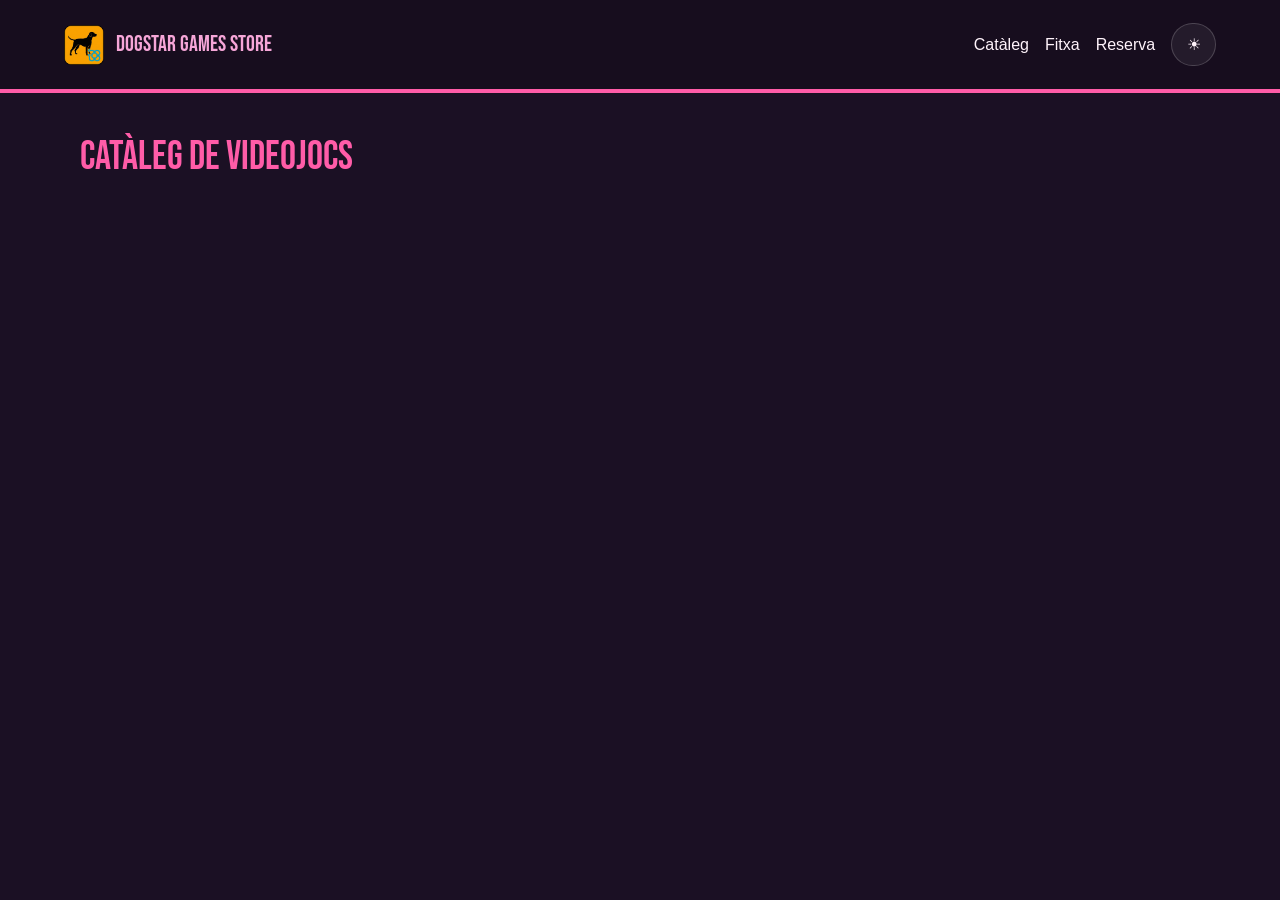
==== html/index.html @ 6b09223d ".js de Tema i Cataleg, done" ====
<!DOCTYPE html>
<html lang="ca">
    <head>
        <meta charset="UTF-8">
        <title>Dogstar Games Store</title>
        <meta name="description" content="Catàleg de videojocs de Rockstar Games">
        <meta name="viewport" content="width=device-width, initial-scale=1.0">
        <meta property="og:title" content="Dogstar Games Store">
        <link rel="stylesheet" href="../css/estils.css">
        <script src="../js/cataleg.js" defer></script>
        <script src="../js/tema.js" defer></script>
    </head>

    <body>
        <header class="site-header">
            <a href="index.html" class="logo" aria-label="Anar al catàleg de videojocs">
                <img src="../img/logo dogstar.png" alt="Logo Dogstar Games Store" width="40" height="40">
                <h1>DOGSTAR GAMES STORE</h1>
            </a>
            <nav class="main-nav">
                <a href="index.html">Catàleg</a>
                <a href="fitxa.html">Fitxa</a>
                <a href="reserva.html">Reserva</a>
                <button id="tema-toggle" class="theme-toggle" aria-label="Canviar tema">☀︎</button>
            </nav>
        </header>

        <main id="cataleg">
            <h2 class="catalog-title">Catàleg de videojocs</h2>
            <!-- Les targetes es generen amb JavaScript (js/cataleg.js) -->
            <div id="contenidor-jocs" class="catalog"></div>
        </main>
    </body>

</html>
---- css/estils.css ----
@import url("https://fonts.googleapis.com/css2?family=Bebas+Neue&display=swap");

* {
    box-sizing: border-box;
}

:root {
    --fons: #1b1024;
    --superficie: #2d1a38;
    --text: #fff3fb;
    --textSuau: #dbc3df;
    --lila: #a65bd4;
    --rosa: #ff5ca8;
    --rosaClar: #f6a6d8;
    --text-font: Arial, sans-serif;
    --title-font: "Bebas Neue", Impact, "Arial Narrow Bold", sans-serif;
    --capcalera: #170d1e;
}

body {
    margin: 0;
    background: var(--fons);
    color: var(--text);
    font-family: var(--text-font);
    line-height: 1.6;
    transition: background-color 0.25s ease, color 0.25s ease;
}

body.light-mode {
    --fons: #f9d9ea;
    --superficie: #fff2f8;
    --text: #3a1635;
    --textSuau: #714f6d;
    --lila: #b34dd4;
    --rosa: #ee5e9f;
    --rosaClar: #f7bfd8;
    --capcalera: #ffa3d4;
}

.site-header,
.logo,
.main-nav {
    display: flex;
    align-items: center;
}

.site-header {
    justify-content: space-between;
    flex-wrap: wrap;
    gap: 1rem;
    padding: 1rem 5%;
    background: var(--capcalera);
    border-bottom: .25rem solid var(--rosa);
}

.logo {
    gap: .75rem;
    color: inherit;
    text-decoration: none;
    outline: none;
}

.logo:visited,
.logo:hover,
.logo:focus,
.logo:active {
    color: inherit;
    text-decoration: none;
    outline: none;
    background: transparent;
}

.logo h1 { color: var(--rosaClar); font: 1.4rem var(--title-font); text-transform: uppercase; }
.main-nav { flex-wrap: wrap; gap: 1rem; }
.main-nav a { color: var(--text); text-decoration: none; }
.main-nav a:hover { color: var(--rosaClar); }

main {
    width: 90%;
    max-width: 70rem;
    margin: 2rem auto;
}

#reserva { max-width: 42rem; }

.catalog {
    display: grid;
    max-width: 76rem;
    grid-template-columns: repeat(auto-fit, minmax(15rem, 1fr));
    gap: 1rem;
}

.catalog-title {
    grid-column: 1 / -1;
    margin: 0;
    font-size: 2.5rem;
}

/* Les targetes del catàleg són <article>, la resta de blocs són <section> */
section,
article {
    margin-bottom: 1.5rem;
    padding: 1.25rem;
    background: var(--superficie);
    border-left: .3rem solid var(--lila);
    border-radius: 1rem;
}

.catalog article { margin: 0; border-left-color: var(--rosa); }

/* Estoc baix: té més pes que .catalog article perquè porta dues classes */
.catalog .estoc-baix { border-left-color: #e67e22; }
.esgotat { color: #e74c3c; font-weight: 700; text-transform: uppercase; }

h2 { color: var(--rosa); }
h3 { color: var(--lila); }
h2 {
    font-family: var(--title-font);
    font-size: 1.8rem;
    font-weight: normal;
    text-transform: uppercase;
}
p { color: var(--textSuau); }
.catalog h3 { color: var(--textSuau); }

.game-header {
    display: flex;
    justify-content: space-between;
    align-items: center;
    gap: .75rem;
    margin-bottom: .5rem;
    min-width: 0;
}

.game-header h2 {
    margin: 0;
    flex: 1;
    min-width: 0;
}

.rating {
    display: inline-flex;
    align-items: center;
    justify-content: center;
    gap: .35rem;
    padding: .5rem .8rem;
    border-radius: 999px;
    border: 1px solid rgba(244, 201, 93, 0.6);
    background: rgba(244, 201, 93, 0.18);
    color: #f4c95d;
    font-weight: 700;
    font-size: .82rem;
    line-height: 1;
    white-space: nowrap;
    flex-shrink: 0;
}

.rating-pending {
    background: #dfe7f4;
    border-color: rgba(27, 16, 36, 0.2);
    color: #1b1024;
}

.badge-row {
    display: flex;
    flex-wrap: wrap;
    gap: .5rem;
    margin: .5rem 0 1rem;
}

.badge {
    display: inline-block;
    padding: .35rem .75rem;
    border-radius: 999px;
    font-size: .72rem;
    font-weight: 700;
    letter-spacing: .04em;
    text-transform: uppercase;
    line-height: 1.2;
}

.badge-popular {
    background: #f4c95d;
    color: #1b1024;
}

.badge-upcoming {
    background: #4aa3ff;
    color: #ffffff;
}

.fitxa-table {
    width: 100%;
    margin-top: 1.25rem;
    border-collapse: collapse;
    background: rgba(255, 255, 255, 0.02);
    border-radius: .75rem;
    overflow: hidden;
}

.fitxa-table th,
.fitxa-table td {
    padding: .7rem .9rem;
    text-align: left;
    border-bottom: 1px solid rgba(255, 255, 255, 0.08);
    color: var(--textSuau);
}

.platform-badge {
    display: inline-block;
    margin-right: .5rem;
    padding: .25rem .55rem;
    border-radius: 999px;
    background: rgba(255, 255, 255, 0.06);
    border: 1px solid rgba(255, 255, 255, 0.12);
    color: var(--textSuau);
    font-size: .78rem;
    font-weight: 700;
    line-height: 1.4;
}

.platform-badge--primary {
    background: rgba(76, 154, 255, 0.18);
    border-color: rgba(76, 154, 255, 0.5);
    color: #b8d7ff;
    box-shadow: inset 0 0 0 1px rgba(184, 215, 255, 0.15);
}

.fitxa-table th {
    width: 35%;
    color: var(--text);
    font-weight: bold;
    background: rgba(166, 91, 212, 0.08);
}

.fitxa-table tr:last-child th,
.fitxa-table tr:last-child td {
    border-bottom: 0;
}

img, video { max-width: 100%; height: auto; }
.catalog img { display: block; width: auto; margin: .5rem auto; }
#fitxa img,
#fitxa video {
    display: block;
    margin: 0 auto;
    max-width: 100%;
    height: auto;
}

form {
    padding: 1.25rem;
    border-top: .25rem solid var(--rosaClar);
    border-radius: 1rem;
}
input:not([type="checkbox"]), select, textarea {
    width: 100%;
    margin: .3rem 0 1rem;
    padding: .65rem;
    color: var(--text);
    background: var(--superficie);
    border: 1px solid var(--textSuau);
    border-radius: .75rem;
    font: inherit;
}
select, option {
    color: var(--text);
    background: var(--superficie);
}

button {
    padding: .7rem 1rem;
    color: #fff;
    background: var(--lila);
    border: 0;
    border-radius: .75rem;
    cursor: pointer;
}
button:hover { background: var(--rosa); }

.theme-toggle {
    padding: .5rem .9rem;
    border-radius: 999px;
    border: 1px solid rgba(255,255,255,0.18);
    background: rgba(255,255,255,0.06);
    color: var(--text);
    font: inherit;
    transition: all 0.2s ease;
}

/* ===== Ajustos del mode clar ===== */
body.light-mode .theme-toggle {
    border-color: rgba(140, 42, 92, 0.2);
    background: rgba(238, 94, 159, 0.2);
    color: #4a1737;
}

body.light-mode .fitxa-table th,
body.light-mode .fitxa-table td {
    border-bottom-color: rgba(58, 22, 53, 0.15);
}

body.light-mode .platform-badge {
    background: rgba(58, 22, 53, 0.06);
    border-color: rgba(58, 22, 53, 0.2);
}

body.light-mode .platform-badge--primary {
    background: rgba(76, 154, 255, 0.15);
    border-color: rgba(26, 79, 153, 0.5);
    color: #1a4f99;
    box-shadow: none;
}

body.light-mode .rating:not(.rating-pending) {
    color: #8a5a00;
    border-color: rgba(138, 90, 0, 0.5);
    background: rgba(244, 201, 93, 0.3);
}

body.light-mode .logo h1 {
    color: var(--text);
}

footer {
    padding: 1rem;
    color: var(--text);
    background: var(--capcalera);
    text-align: center;
}

@media (max-width: 40rem) {
    .site-header { align-items: flex-start; flex-direction: column; }
    .catalog { grid-template-columns: 1fr; }
}
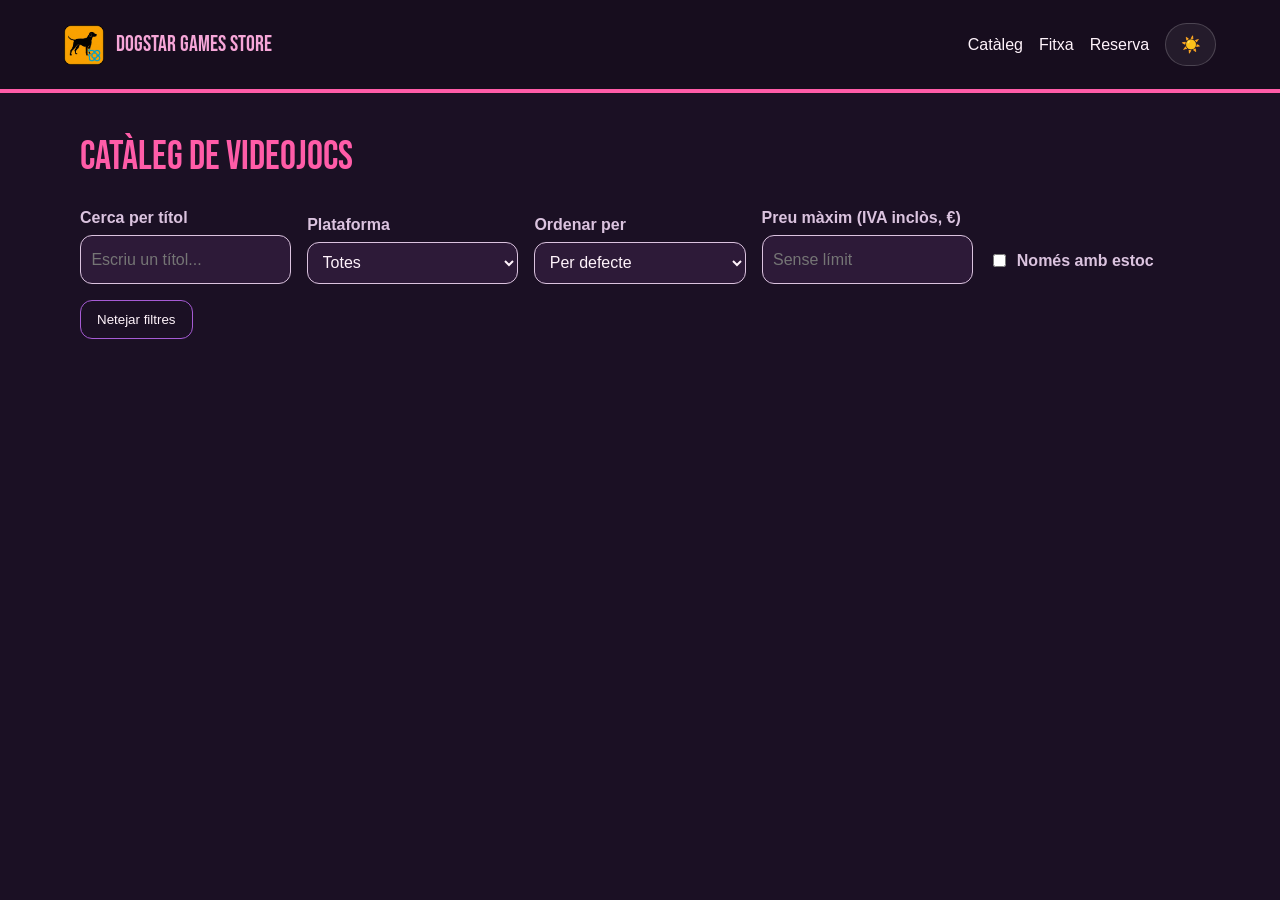
==== commit 2cc7bbc2: "RA3: catàleg dinàmic, filtres, formulari i mode fosc" ====
--- a/html/index.html
+++ b/html/index.html
@@ -1,35 +1,93 @@
 <!DOCTYPE html>
 <html lang="ca">
-    <head>
-        <meta charset="UTF-8">
-        <title>Dogstar Games Store</title>
-        <meta name="description" content="Catàleg de videojocs de Rockstar Games">
-        <meta name="viewport" content="width=device-width, initial-scale=1.0">
-        <meta property="og:title" content="Dogstar Games Store">
-        <link rel="stylesheet" href="../css/estils.css">
-        <script src="../js/cataleg.js" defer></script>
-        <script src="../js/tema.js" defer></script>
-    </head>
 
-    <body>
-        <header class="site-header">
-            <a href="index.html" class="logo" aria-label="Anar al catàleg de videojocs">
-                <img src="../img/logo dogstar.png" alt="Logo Dogstar Games Store" width="40" height="40">
-                <h1>DOGSTAR GAMES STORE</h1>
-            </a>
-            <nav class="main-nav">
-                <a href="index.html">Catàleg</a>
-                <a href="fitxa.html">Fitxa</a>
-                <a href="reserva.html">Reserva</a>
-                <button id="tema-toggle" class="theme-toggle" aria-label="Canviar tema">☀︎</button>
-            </nav>
-        </header>
+<head>
+    <meta charset="UTF-8">
+    <title>Dogstar Games Store</title>
+    <meta name="description" content="Catàleg de videojocs de Rockstar Games">
+    <meta name="viewport" content="width=device-width, initial-scale=1.0">
+    <meta property="og:title" content="Dogstar Games Store">
+    <link rel="stylesheet" href="../css/estils.css">
+    <script src="../js/compteenrere.js" defer></script>
+    <script src="../js/cataleg.js" defer></script>
+    <script src="../js/tema.js" defer></script>
+</head>
 
-        <main id="cataleg">
-            <h2 class="catalog-title">Catàleg de videojocs</h2>
-            <!-- Les targetes es generen amb JavaScript (js/cataleg.js) -->
-            <div id="contenidor-jocs" class="catalog"></div>
-        </main>
-    </body>
+<body>
+    <header class="site-header">
+        <a href="index.html" class="logo" aria-label="Anar al catàleg de videojocs">
+            <img src="../img/logo dogstar.png" alt="Logo Dogstar Games Store" width="40" height="40">
+            <h1>DOGSTAR GAMES STORE</h1>
+        </a>
+        <nav class="main-nav">
+            <a href="index.html">Catàleg</a>
+            <a href="fitxa.html">Fitxa</a>
+            <a href="reserva.html">Reserva</a>
+            <button id="tema-toggle" class="theme-toggle" aria-label="Canviar tema">☀️</button>
+        </nav>
+    </header>
+
+    <main id="cataleg">
+        <h2 class="catalog-title">Catàleg de videojocs</h2>
+
+        <div class="filtres">
+            <div class="filtre">
+                <label for="cerca">Cerca per títol</label>
+                <input type="text" id="cerca" placeholder="Escriu un títol...">
+            </div>
+
+            <div class="filtre">
+                <label for="filtre-plataforma">Plataforma</label>
+                <select id="filtre-plataforma">
+                    <option value="Totes">Totes</option>
+                    <option value="PC">PC</option>
+                    <option value="PS1">PS1</option>
+                    <option value="PS2">PS2</option>
+                    <option value="PS3">PS3</option>
+                    <option value="PS4">PS4</option>
+                    <option value="PS5">PS5</option>
+                    <option value="Xbox 360">Xbox 360</option>
+                    <option value="Xbox One">Xbox One</option>
+                    <option value="Xbox Series X">Xbox Series X</option>
+                    <option value="Game Boy Advance">Game Boy Advance</option>
+                    <option value="Nintendo DS">Nintendo DS</option>
+                    <option value="PSP">PSP</option>
+                </select>
+            </div>
+
+            <div class="filtre">
+                <label for="ordre">Ordenar per</label>
+                <select id="ordre">
+                    <option value="defecte">Per defecte</option>
+                    <option value="preu-asc">Preu: de menys a més</option>
+                    <option value="preu-desc">Preu: de més a menys</option>
+                    <option value="valoracio">Valoració: de més a menys</option>
+                    <option value="titol">Títol: A - Z</option>
+                </select>
+            </div>
+
+            <div class="filtre">
+                <label for="preu-maxim">Preu màxim (IVA inclòs, €)</label>
+                <input type="number" id="preu-maxim" min="0" step="1" placeholder="Sense límit">
+            </div>
+
+            <div class="filtre filtre-casella">
+                <label for="nomes-estoc">
+                    <input type="checkbox" id="nomes-estoc">
+                    Només amb estoc
+                </label>
+            </div>
+
+            <div class="filtre">
+                <button type="button" id="neteja-filtres" class="boto-secundari">Netejar filtres</button>
+            </div>
+        </div>
+
+        <p id="comptador" role="status"></p>
+        <p id="missatge-buit" class="ocult">No s'ha trobat cap joc</p>
+
+        <div id="contenidor-jocs" class="catalog"></div>
+    </main>
+</body>
 
 </html>
--- a/css/estils.css
+++ b/css/estils.css
@@ -15,6 +15,7 @@
     --text-font: Arial, sans-serif;
     --title-font: "Bebas Neue", Impact, "Arial Narrow Bold", sans-serif;
     --capcalera: #170d1e;
+    --error: #ff6b6b;
 }
 
 body {
@@ -35,6 +36,7 @@
     --rosa: #ee5e9f;
     --rosaClar: #f7bfd8;
     --capcalera: #ffa3d4;
+    --error: #c0392b;
 }
 
 .site-header,
@@ -70,10 +72,25 @@
     background: transparent;
 }
 
-.logo h1 { color: var(--rosaClar); font: 1.4rem var(--title-font); text-transform: uppercase; }
-.main-nav { flex-wrap: wrap; gap: 1rem; }
-.main-nav a { color: var(--text); text-decoration: none; }
-.main-nav a:hover { color: var(--rosaClar); }
+.logo h1 {
+    color: var(--rosaClar);
+    font: 1.4rem var(--title-font);
+    text-transform: uppercase;
+}
+
+.main-nav {
+    flex-wrap: wrap;
+    gap: 1rem;
+}
+
+.main-nav a {
+    color: var(--text);
+    text-decoration: none;
+}
+
+.main-nav a:hover {
+    color: var(--rosaClar);
+}
 
 main {
     width: 90%;
@@ -81,7 +98,9 @@
     margin: 2rem auto;
 }
 
-#reserva { max-width: 42rem; }
+#reserva {
+    max-width: 42rem;
+}
 
 .catalog {
     display: grid;
@@ -96,7 +115,6 @@
     font-size: 2.5rem;
 }
 
-/* Les targetes del catàleg són <article>, la resta de blocs són <section> */
 section,
 article {
     margin-bottom: 1.5rem;
@@ -106,22 +124,43 @@
     border-radius: 1rem;
 }
 
-.catalog article { margin: 0; border-left-color: var(--rosa); }
-
-/* Estoc baix: té més pes que .catalog article perquè porta dues classes */
-.catalog .estoc-baix { border-left-color: #e67e22; }
-.esgotat { color: #e74c3c; font-weight: 700; text-transform: uppercase; }
-
-h2 { color: var(--rosa); }
-h3 { color: var(--lila); }
+.catalog article {
+    margin: 0;
+    border-left-color: var(--rosa);
+}
+
+.catalog .estoc-baix {
+    border-left-color: #e67e22;
+}
+
+.esgotat {
+    color: #e74c3c;
+    font-weight: 700;
+    text-transform: uppercase;
+}
+
+h2 {
+    color: var(--rosa);
+}
+
+h3 {
+    color: var(--lila);
+}
+
 h2 {
     font-family: var(--title-font);
     font-size: 1.8rem;
     font-weight: normal;
     text-transform: uppercase;
 }
-p { color: var(--textSuau); }
-.catalog h3 { color: var(--textSuau); }
+
+p {
+    color: var(--textSuau);
+}
+
+.catalog h3 {
+    color: var(--textSuau);
+}
 
 .game-header {
     display: flex;
@@ -238,8 +277,18 @@
     border-bottom: 0;
 }
 
-img, video { max-width: 100%; height: auto; }
-.catalog img { display: block; width: auto; margin: .5rem auto; }
+img,
+video {
+    max-width: 100%;
+    height: auto;
+}
+
+.catalog img {
+    display: block;
+    width: auto;
+    margin: .5rem auto;
+}
+
 #fitxa img,
 #fitxa video {
     display: block;
@@ -253,7 +302,10 @@
     border-top: .25rem solid var(--rosaClar);
     border-radius: 1rem;
 }
-input:not([type="checkbox"]), select, textarea {
+
+input:not([type="checkbox"]),
+select,
+textarea {
     width: 100%;
     margin: .3rem 0 1rem;
     padding: .65rem;
@@ -263,7 +315,9 @@
     border-radius: .75rem;
     font: inherit;
 }
-select, option {
+
+select,
+option {
     color: var(--text);
     background: var(--superficie);
 }
@@ -276,19 +330,21 @@
     border-radius: .75rem;
     cursor: pointer;
 }
-button:hover { background: var(--rosa); }
+
+button:hover {
+    background: var(--rosa);
+}
 
 .theme-toggle {
     padding: .5rem .9rem;
     border-radius: 999px;
-    border: 1px solid rgba(255,255,255,0.18);
-    background: rgba(255,255,255,0.06);
+    border: 1px solid rgba(255, 255, 255, 0.18);
+    background: rgba(255, 255, 255, 0.06);
     color: var(--text);
     font: inherit;
     transition: all 0.2s ease;
 }
 
-/* ===== Ajustos del mode clar ===== */
 body.light-mode .theme-toggle {
     border-color: rgba(140, 42, 92, 0.2);
     background: rgba(238, 94, 159, 0.2);
@@ -322,6 +378,277 @@
     color: var(--text);
 }
 
+.missatge-error {
+    margin: 0 0 1rem;
+    color: var(--error);
+    font-size: .9rem;
+    font-weight: 700;
+}
+
+form .camp-error {
+    border-color: var(--error);
+}
+
+#comptador-comentaris {
+    margin: 0 0 1rem;
+    font-size: .85rem;
+}
+
+#resum article {
+    margin-top: 1.5rem;
+    border-left-color: var(--rosa);
+}
+
+.ocult {
+    display: none;
+}
+
+.filtres {
+    display: grid;
+    grid-template-columns: repeat(auto-fit, minmax(12rem, 1fr));
+    gap: 1rem;
+    align-items: end;
+    margin: 1rem 0;
+}
+
+.filtre label {
+    display: block;
+    color: var(--textSuau);
+    font-weight: 700;
+}
+
+.filtres input:not([type="checkbox"]),
+.filtres select {
+    margin: .3rem 0 0;
+}
+
+.filtre-casella label {
+    display: flex;
+    align-items: center;
+    gap: .5rem;
+    padding-bottom: .65rem;
+}
+
+.boto-secundari {
+    color: var(--text);
+    background: transparent;
+    border: 1px solid var(--lila);
+}
+
+.boto-secundari:hover {
+    color: #fff;
+    background: var(--lila);
+}
+
+#comptador {
+    margin: 0 0 1rem;
+}
+
+#missatge-buit {
+    margin: 0 0 1rem;
+    font-weight: 700;
+}
+
+.accions {
+    display: flex;
+    align-items: center;
+    gap: .75rem;
+    margin-top: 1rem;
+}
+
+.boto-reservar {
+    display: inline-block;
+    padding: .6rem 1rem;
+    color: #fff;
+    background: var(--lila);
+    border-radius: .75rem;
+    font-weight: 700;
+    text-decoration: none;
+}
+
+.boto-reservar:hover {
+    background: var(--rosa);
+}
+
+.boto-avisa {
+    color: var(--text);
+    background: transparent;
+    border: 1px solid var(--lila);
+}
+
+.boto-avisa:hover {
+    color: #fff;
+    background: var(--lila);
+}
+
+.ultimes-unitats {
+    color: #e67e22;
+    font-weight: 700;
+}
+
+.favorit {
+    padding: .3rem .65rem;
+    color: var(--rosa);
+    background: transparent;
+    border: 1px solid var(--lila);
+    font-size: 1.4rem;
+    line-height: 1;
+}
+
+.favorit:hover {
+    color: var(--rosa);
+    background: transparent;
+    border-color: var(--rosa);
+}
+
+.favorit.activat,
+.favorit.activat:hover {
+    color: #fff;
+    background: var(--rosa);
+    border-color: var(--rosa);
+}
+
+.catalog .targeta-destacada {
+    grid-column: 1 / -1;
+    display: flex;
+    flex-wrap: wrap;
+    gap: 1.5rem;
+    align-items: center;
+    background: linear-gradient(135deg, var(--superficie), var(--fons));
+    border-left-width: .5rem;
+    box-shadow: 0 0 0 1px var(--rosa);
+}
+
+@media (min-width: 60rem) {
+    .catalog .targeta-destacada {
+        grid-column: span 3;
+    }
+}
+
+.destacada-imatge {
+    flex: 0 1 14rem;
+}
+
+.destacada-info {
+    flex: 1 1 20rem;
+    min-width: 0;
+}
+
+.destacada-imatge img {
+    width: 100%;
+    height: auto;
+    margin: 0;
+}
+
+.etiqueta-llancament {
+    display: inline-block;
+    margin: 0 0 .5rem;
+    padding: .3rem .8rem;
+    color: #fff;
+    background: var(--rosa);
+    border-radius: 999px;
+    font-size: .75rem;
+    font-weight: 700;
+    letter-spacing: .06em;
+    text-transform: uppercase;
+}
+
+.compte-enrere {
+    display: flex;
+    flex-wrap: wrap;
+    gap: .75rem;
+    margin: 1rem 0;
+    color: var(--rosa);
+    font-weight: 700;
+}
+
+.compte-caixa {
+    min-width: 4.5rem;
+    padding: .6rem .8rem;
+    text-align: center;
+    background: var(--fons);
+    border: 1px solid var(--rosa);
+    border-radius: .75rem;
+}
+
+.compte-valor {
+    display: block;
+    color: var(--rosa);
+    font-family: var(--title-font);
+    font-size: 2rem;
+    line-height: 1;
+}
+
+.compte-etiqueta {
+    display: block;
+    margin-top: .25rem;
+    color: var(--textSuau);
+    font-size: .7rem;
+    letter-spacing: .08em;
+    text-transform: uppercase;
+}
+
+.fitxa-llancament {
+    margin: 1.25rem 0;
+}
+
+.captura {
+    cursor: zoom-in;
+}
+
+.visor {
+    position: fixed;
+    inset: 0;
+    z-index: 100;
+    display: flex;
+    align-items: center;
+    justify-content: center;
+    padding: 1rem;
+    background: rgba(0, 0, 0, 0.88);
+}
+
+.visor.ocult {
+    display: none;
+}
+
+.visor img {
+    width: auto;
+    max-width: 95vw;
+    max-height: 90vh;
+    border-radius: .75rem;
+}
+
+.tanca-visor {
+    position: absolute;
+    top: 1rem;
+    right: 1rem;
+    font-size: 1.2rem;
+}
+
+.barra-reserva {
+    position: fixed;
+    right: 0;
+    bottom: 0;
+    left: 0;
+    z-index: 50;
+    display: flex;
+    align-items: center;
+    justify-content: space-between;
+    gap: 1rem;
+    padding: .75rem 5%;
+    background: var(--capcalera);
+    border-top: .25rem solid var(--rosa);
+}
+
+.barra-reserva span {
+    color: var(--text);
+    font-weight: 700;
+}
+
+.barra-reserva+footer {
+    margin-bottom: 4.5rem;
+}
+
 footer {
     padding: 1rem;
     color: var(--text);
@@ -330,6 +657,12 @@
 }
 
 @media (max-width: 40rem) {
-    .site-header { align-items: flex-start; flex-direction: column; }
-    .catalog { grid-template-columns: 1fr; }
+    .site-header {
+        align-items: flex-start;
+        flex-direction: column;
+    }
+
+    .catalog {
+        grid-template-columns: 1fr;
+    }
 }
